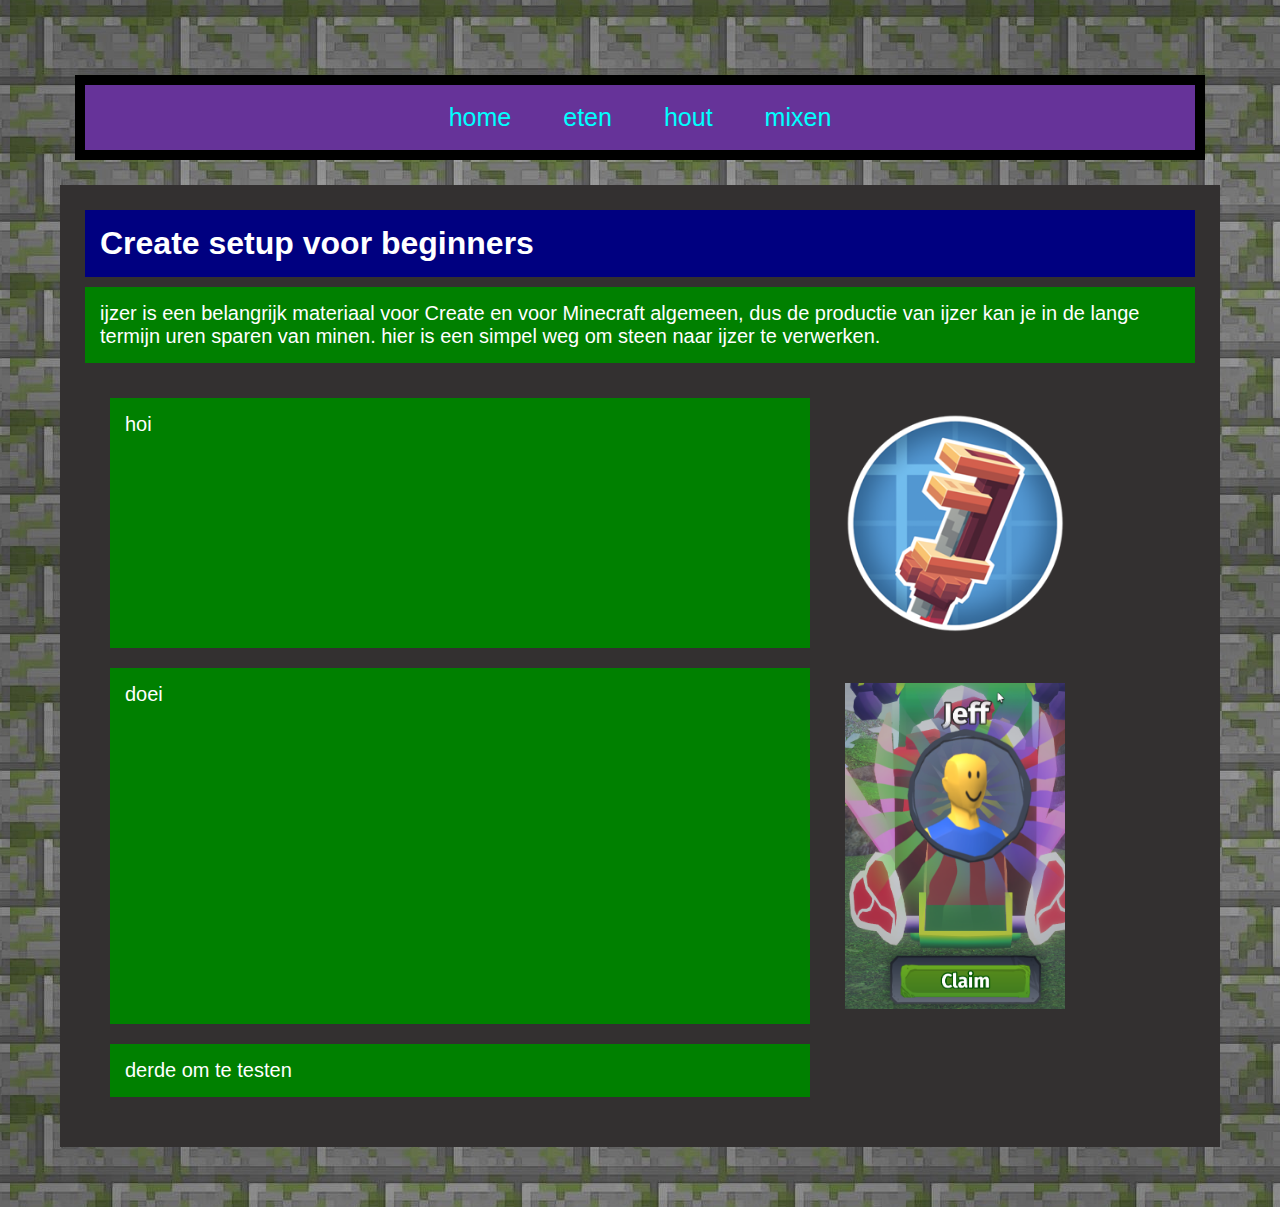
==== HTML-CSS/HTML eindopdracht p2/hout.html @ 00e72ec1 "aub dit negeren" ====
<head>
    <link rel="stylesheet" href="Setup.css">
    <title>Santino's Create setup</title>
    </head>
    <body>
        <div class="linkspace">
        <ol>
            <li><a href="homepage.html">home</a></li>
            <li><a>eten</a></li>
            <li><a>hout</a></li>
            <li><a>mixen</a></li>
        </ol>
        </div>
        <div class="Main">
        <h1>Create setup voor beginners</h1>
        <p>ijzer is een belangrijk materiaal voor Create en voor Minecraft algemeen, dus de productie van ijzer kan je in de lange termijn uren sparen van minen. hier is een simpel weg om steen naar ijzer te verwerken.</p>
        <div class="layout">
            <p>hoi</p>
         <img src="Images/Create logo.png" alt="">
         <p>doei</p>
         <img src="Images/Screenshot 2024-10-09 132406.png" alt="">
         <p>derde om te testen</p>
        
    </body>
---- HTML-CSS/HTML eindopdracht p2/Setup.css ----
/*de algemene styling*/
*{
    margin: 10px;
    padding: 15px;
    font-family: 'poppins', sans-serif;
    box-sizing: border-box;
}

body{
    background-image: url("Images/mossy stone BG.jpg");
}
/*de styling voor main van de page*/
.Main{
    background: rgb(51, 48, 48);
    color: white;
    /*display: flex;
    flex-direction: column;*/ /*dacht om dit in tot een flexbox te maken. reden: heb geen behalve dat dit correct voel voor een of andere reden*/
    position: relative;
}
.Main h1{
    background: navy;
}
.Main img{
    /*display: flex;
    flex-flow: column nowrap;
    justify-content: end;*/
    gap: 20px;
    width: 250px;
}
.Main p{
    background: green;
    font-size: 20;
}
/*linkspace is voor de navigatie stukken*/
.linkspace ol{
    display: flex;
    justify-content: center;
    list-style-type: none;
    width: 100%;
    flex-wrap: wrap;
    align-self: center;
    margin: 0px;
    padding: 0px;
    background: rebeccapurple;
    overflow: hidden;
    /*kosmatische border*/
    border: solid;
    border-width: 10px;
    border-color: black;
}
.linkspace li{
    float: left;
    padding: 0px;
    margin: 0px;
}
.linkspace li a{
    color: cyan;
    display: block;
    padding: 8px 16px;
    text-decoration: none; /*voor te verkomen dat lijntje als het verbonden is*/
    text-align: center;
    font-size: 25;
}
.linkspace li a:hover {
  background-color: violet;
  color: black;
}
/*layout is de gridbox voor de paginas dat deel teskt en afbeeldingen zijn */
.layout{
    display: grid;
    grid-template-columns: 2fr 1fr;
    justify-content: end;
    
}
/* flexbox is ook vereist */

/* een footer ook */
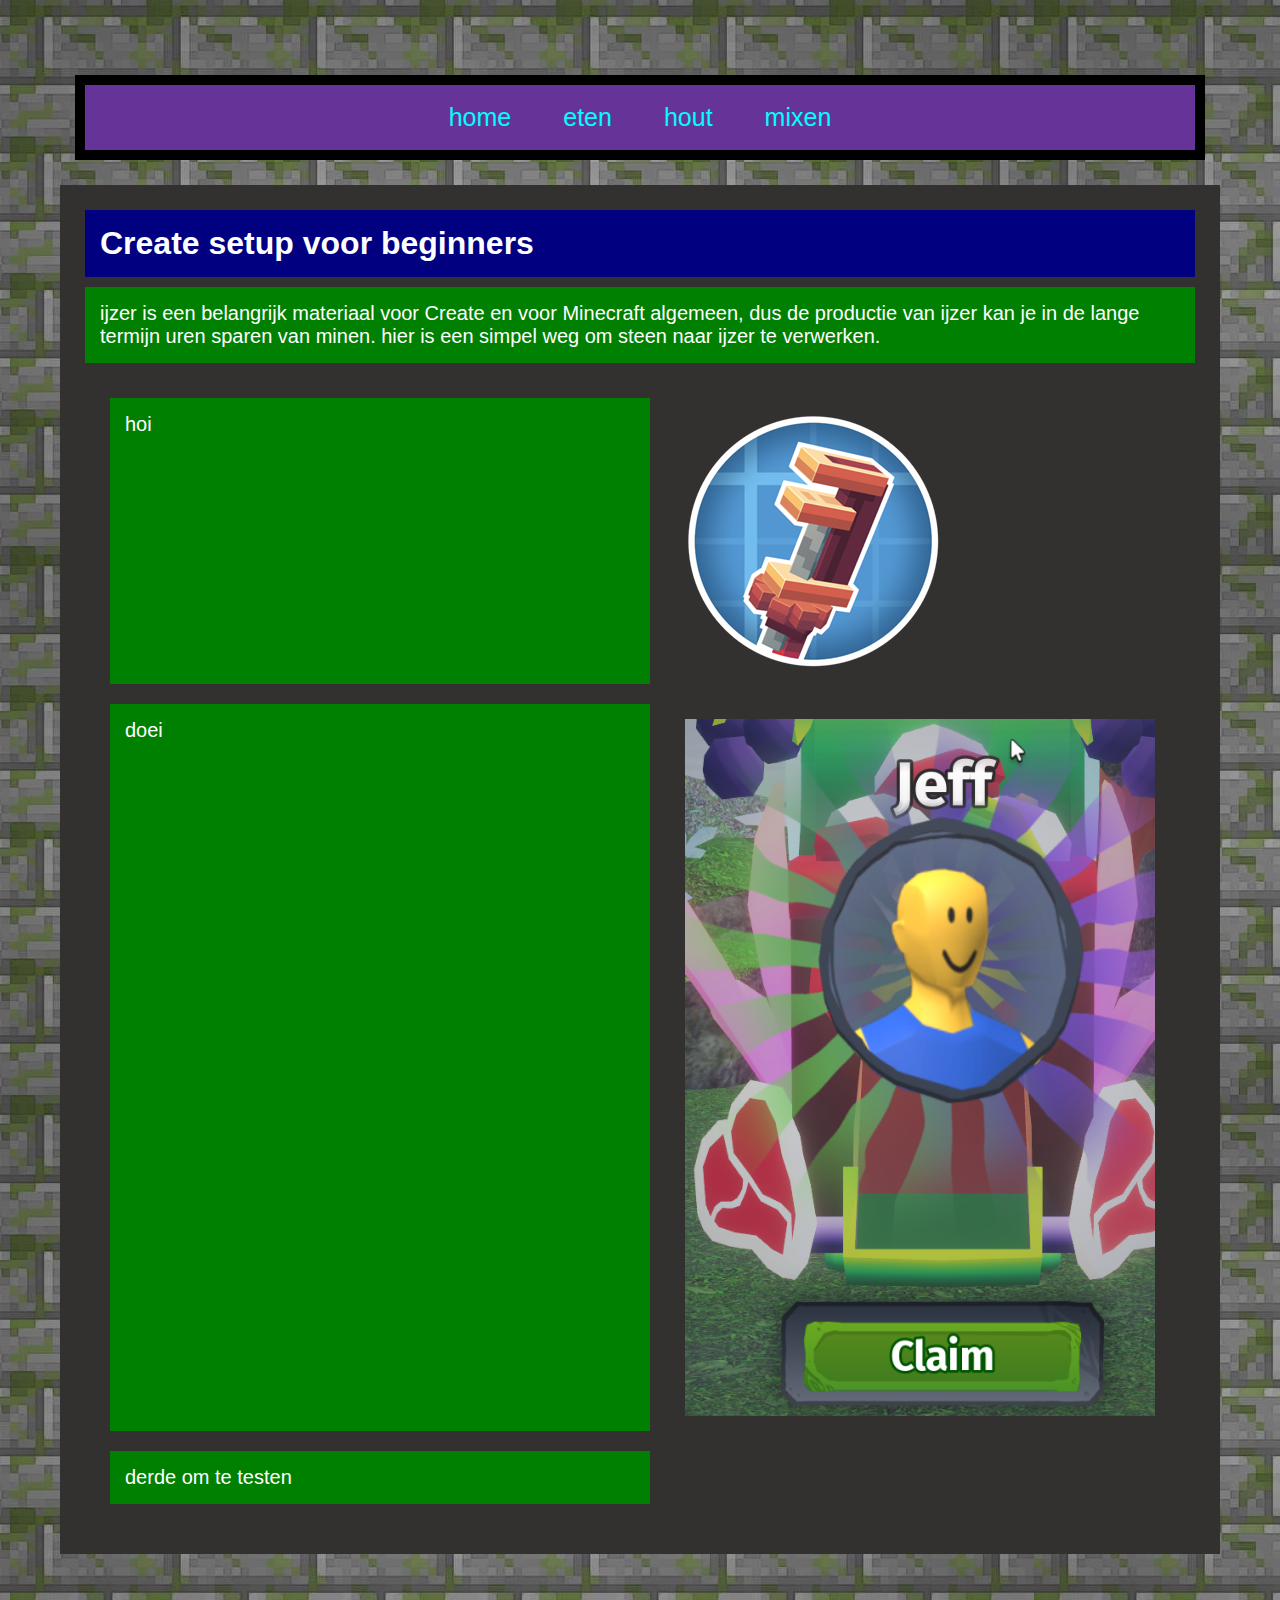
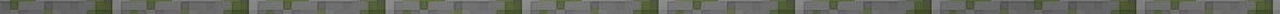
==== commit a24789c8: "E" ====
--- a/HTML-CSS/HTML eindopdracht p2/hout.html
+++ b/HTML-CSS/HTML eindopdracht p2/hout.html
@@ -6,9 +6,9 @@
         <div class="linkspace">
         <ol>
             <li><a href="homepage.html">home</a></li>
-            <li><a>eten</a></li>
-            <li><a>hout</a></li>
-            <li><a>mixen</a></li>
+            <li><a href="voedsel.html">eten</a></li>
+            <li><a href="hout.html">hout</a></li>
+            <li><a href="mixen.html">mixen</a></li>
         </ol>
         </div>
         <div class="Main">
--- a/HTML-CSS/HTML eindopdracht p2/Setup.css
+++ b/HTML-CSS/HTML eindopdracht p2/Setup.css
@@ -21,17 +21,16 @@
     background: navy;
 }
 .Main img{
-    /*display: flex;
-    flex-flow: column nowrap;
-    justify-content: end;*/
     gap: 20px;
-    width: 250px;
+    max-width: 500px;
+    /*max-height: 30vw;*/
 }
+
 .Main p{
     background: green;
     font-size: 20;
 }
-/*linkspace is voor de navigatie stukken*/
+/*linkspace is voor de navigatie stukken, gebruikt flexbox*/
 .linkspace ol{
     display: flex;
     justify-content: center;
@@ -68,10 +67,13 @@
 /*layout is de gridbox voor de paginas dat deel teskt en afbeeldingen zijn */
 .layout{
     display: grid;
-    grid-template-columns: 2fr 1fr;
+    grid-template-columns: 1.5fr 1fr;
     justify-content: end;
-    
 }
-/* flexbox is ook vereist */
-
-/* een footer ook */+/* een footer ook */
+.footnote{
+    background-color: crimson;
+}
+.footnote footer{
+color: black;
+}